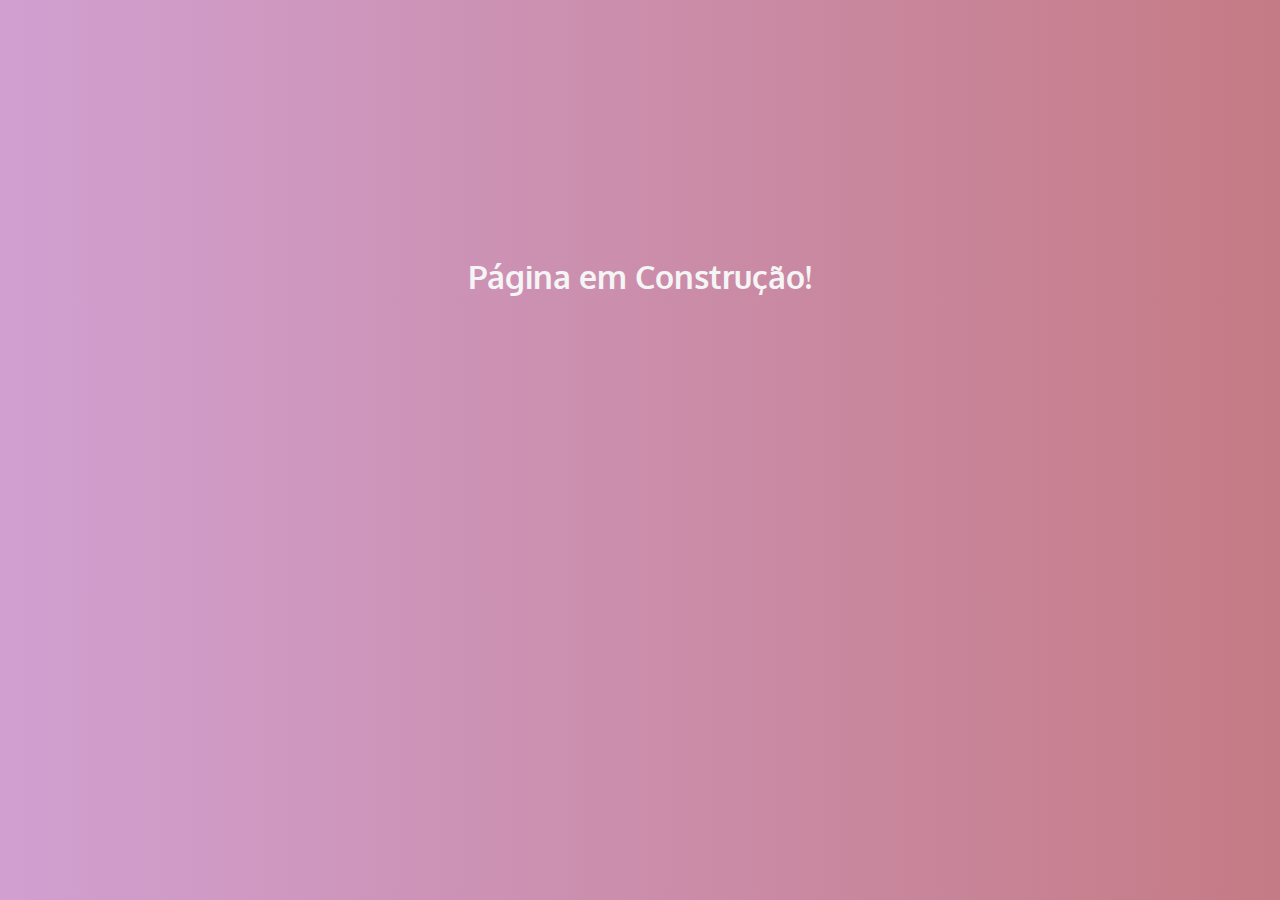
==== formulario.html @ 0af395d7 "atualização" ====
<!DOCTYPE html>
<html lang="pt-br">
<head>
    <meta charset="UTF-8">
    <meta http-equiv="X-UA-Compatible" content="IE=edge">
    <meta name="viewport" content="width=device-width, initial-scale=1.0">
    <link rel="stylesheet" href="estilo-formulario/style-form.css">
    <title>Formulário</title>
</head>
<body>
    <h1>Página em Construção!</h1>
</body>
</html>
---- estilo-formulario/style-form.css ----
@charset "UTF-8";

@import url('https://fonts.googleapis.com/css2?family=Oxygen&display=swap');

@import url('https://fonts.googleapis.com/css2?family=Cedarville+Cursive&display=swap');

* {
    margin: 0px;
    padding: 0px;
}

body {
    background-image: linear-gradient(to right,rgb(209, 160, 209),rgb(197, 123, 133));
    font-family: 'Oxygen', sans-serif;
}

h1 {
    color: whitesmoke;
    text-align: center;
    margin-top: 20%;
}
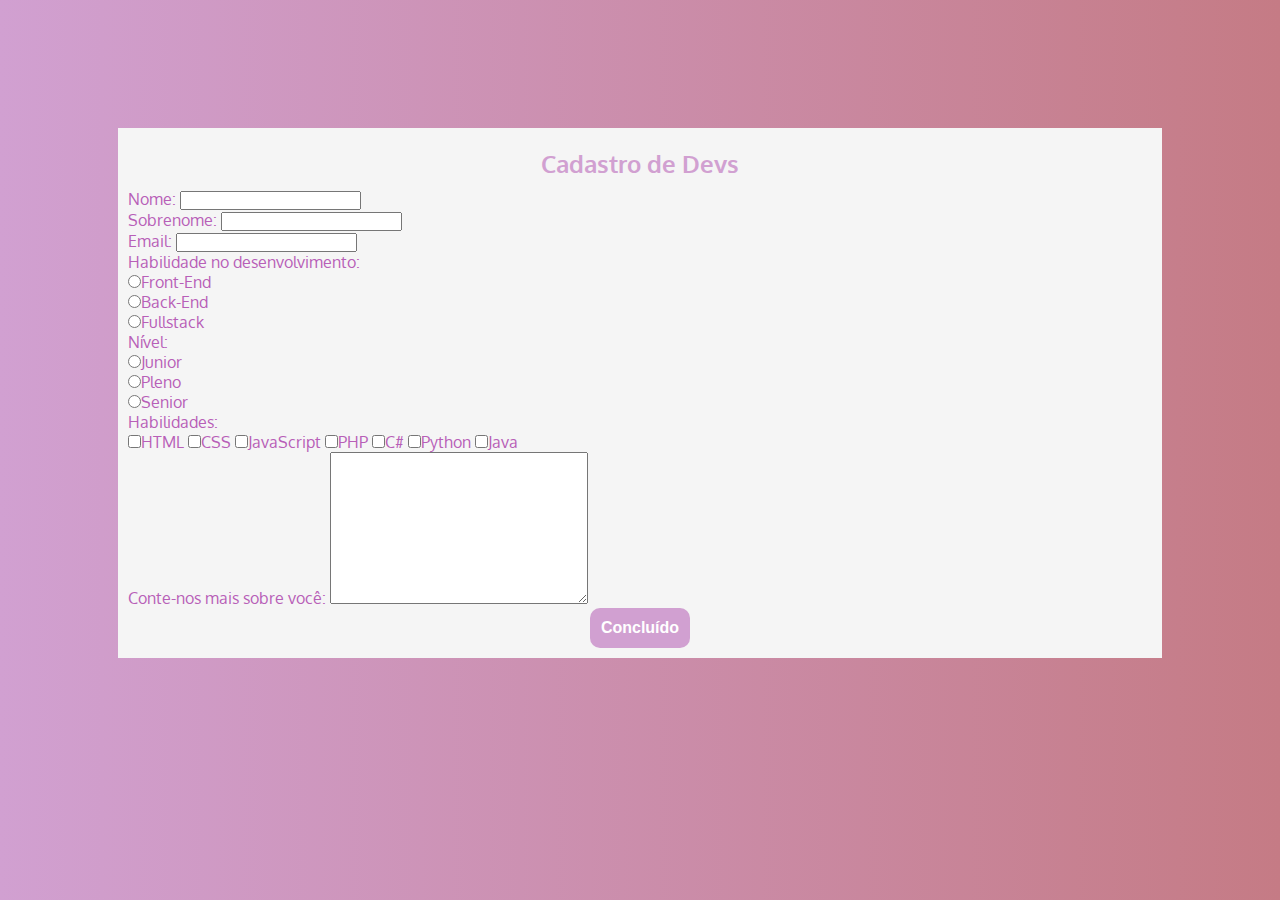
==== commit 4d078325: "formulario mobile" ====
--- a/formulario.html
+++ b/formulario.html
@@ -8,6 +8,29 @@
     <title>Formulário</title>
 </head>
 <body>
-    <h1>Página em Construção!</h1>
+    
+    <form action="formulario.php" method="get">
+        <h1>Cadastro de Devs</h1>
+        <p><label for="nome">Nome: </label><input type="text" name="nome" id="nome"></p>
+        <p><label for="sobre">Sobrenome: </label><input type="text" name="sobrenome" id="sobre"></p>
+        <p><label for="email">Email: </label><input type="text" name="email" id="email"> </p>
+        <p><label for="aplicacao">Habilidade no desenvolvimento: </label></p>
+        <p><input type="radio" name="aplicacao" id="aplicacao">Front-End</p>
+        <p><input type="radio" name="aplicacao" id="aplicacao">Back-End</p>
+        <p><input type="radio" name="aplicacao" id="aplicacao">Fullstack</p>
+        <p>Nível:</p>
+        <p><input type="radio" name="junior" id="junior">Junior</p>
+        <p><input type="radio" name="pleno" id="pleno">Pleno</p>
+        <p><input type="radio" name="senior" id="senior">Senior</p>
+        <p>Habilidades:</p>
+        <p><input type="checkbox" name="html" id="html">HTML <input type="checkbox" name="css" id="css">CSS <input type="checkbox" name="javascript" id="JavaScript">JavaScript <input type="checkbox" name="php" id="php">PHP <input type="checkbox" name="c" id="c">C# <input type="checkbox" name="python" id="python">Python <input type="checkbox" name="java" id="java">Java</p>
+        <p>Conte-nos mais sobre você: <textarea name="sobre" id="sobre" cols="30" rows="10"></textarea></p>
+
+        <div class="botao">
+            <input type="button" value="Concluído" id="botao">
+        </div>
+        
+        
+    </form>
 </body>
 </html>--- a/estilo-formulario/style-form.css
+++ b/estilo-formulario/style-form.css
@@ -15,7 +15,38 @@
 }
 
 h1 {
-    color: whitesmoke;
+    color: rgb(209, 160, 209);
     text-align: center;
-    margin-top: 20%;
-}+    padding: 10px;
+    font-size: 1.5em;
+}
+
+form{
+    display: block;
+    background-color: whitesmoke;
+    margin: auto;
+    margin-top: 10%;
+    padding: 10px;
+    max-width: 80%;
+}
+
+p {
+    font-weight: Normal;
+    color: rgb(184, 95, 184);
+}
+div.botao{ 
+    text-align: center;
+}
+
+#botao{
+    
+    width: 100px;
+    height: 40px;
+    font-size: 1em;
+    font-weight: bold;
+    background-color: rgb(209, 160, 209);
+    color: white;
+    border: none;
+    border-radius: 10px;
+}
+
